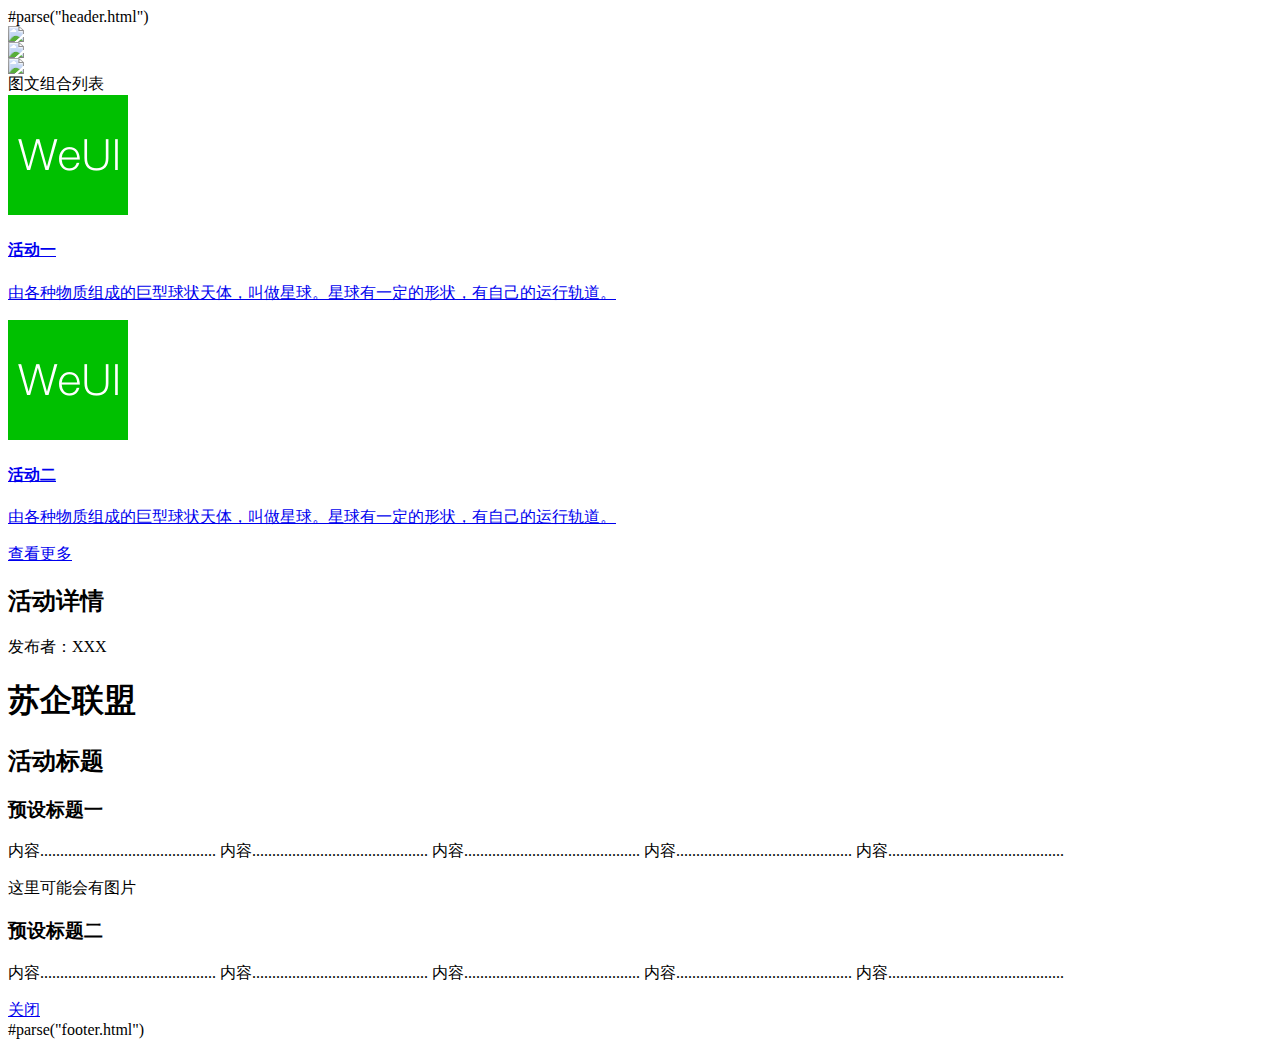
==== sqlm-web/src/main/webapp/WEB-INF/page/activityPanel.html @ 5f7511c6 "添加活动面板" ====
<!DOCTYPE html>
<html>
  <head>
    <title>活动</title>
    #parse("header.html")

    <style>
      .swiper-container {
        width: 100%;
      }

      .swiper-container img {
        display: block;
        width: 100%;
      }
    </style>
  </head>

  <body ontouchstart>
    <div class="swiper-container">
      <!-- Additional required wrapper -->
      <div class="swiper-wrapper">
        <!-- Slides -->
        <div class="swiper-slide">
          <a href="javascript:;" class="open-popup" data-target="#full" >
            <img src="${rc.contextPath}/statics/images/swiper-1.jpg" />
          </a>
        </div>
        <div class="swiper-slide">
          <a href="javascript:;" class="open-popup" data-target="#full" >
            <img src="${rc.contextPath}/statics/images/swiper-2.jpg" />
          </a>
        </div>
        <div class="swiper-slide">
          <a href="javascript:;" class=" open-popup" data-target="#full" >
            <img src="${rc.contextPath}/statics/images/swiper-3.jpg" />
          </a>
        </div>
      </div>
      <!-- If we need pagination -->
      <div class="swiper-pagination"></div>
    </div>

    <div class="weui-panel weui-panel_access">
      <div class="weui-panel__hd">图文组合列表</div>
      <div class="weui-panel__bd">
        <a href="javascript:void(0);" class="weui-media-box weui-media-box_appmsg">
          <div class="weui-media-box__hd">
            <img class="weui-media-box__thumb" src="[data-uri]" alt="">
          </div>
          <div class="weui-media-box__bd">
            <h4 class="weui-media-box__title">活动一</h4>
            <p class="weui-media-box__desc">由各种物质组成的巨型球状天体，叫做星球。星球有一定的形状，有自己的运行轨道。</p>
          </div>
        </a>
        <a href="javascript:void(0);" class="weui-media-box weui-media-box_appmsg">
          <div class="weui-media-box__hd">
            <img class="weui-media-box__thumb" src="[data-uri]" alt="">
          </div>
          <div class="weui-media-box__bd">
            <h4 class="weui-media-box__title">活动二</h4>
            <p class="weui-media-box__desc">由各种物质组成的巨型球状天体，叫做星球。星球有一定的形状，有自己的运行轨道。</p>
          </div>
        </a>
      </div>
      <div class="weui-panel__ft">
        <a href="javascript:void(0);" class="weui-cell weui-cell_access weui-cell_link">
          <div class="weui-cell__bd">查看更多</div>
          <span class="weui-cell__ft"></span>
        </a>
      </div>
    </div>

    <div id="full" class='weui-popup__container'>
      <div class="weui-popup__overlay"></div>
      <div class="weui-popup__modal">
        <header class='demos-header'>
          <h2 class="demos-second-title">活动详情</h2>
          <p class="demos-sub-title">发布者：XXX</p>
        </header>
        <article class="weui-article">
          <h1>苏企联盟</h1>
          <section>
            <h2 class="title">活动标题</h2>
            <section>
              <h3>预设标题一</h3>
              <p>
                内容............................................
                内容............................................
                内容............................................
                内容............................................
                内容............................................
              </p>
              <p>
                这里可能会有图片
              </p>
            </section>
            <section>
              <h3>预设标题二</h3>
              <p>
                内容............................................
                内容............................................
                内容............................................
                内容............................................
                内容............................................
              </p>
            </section>
          </section>
        </article>
        <a href="javascript:;" class="weui-btn weui-btn_primary close-popup">关闭</a>
      </div>
    </div>
    #parse("footer.html")
    <script src="${rc.contextPath}/statics/js/swiper.js"></script>
    <script>
      <!-- 图片浏览左右滑动 -->
      $(".swiper-container").swiper({
          loop: true,
          autoplay: false
      });
      $(document).on("open", ".weui-popup-modal", function() {
        console.log("open popup");
      }).on("close", ".weui-popup-modal", function() {
        console.log("close popup");
      });
    </script>
  </body>
</html>
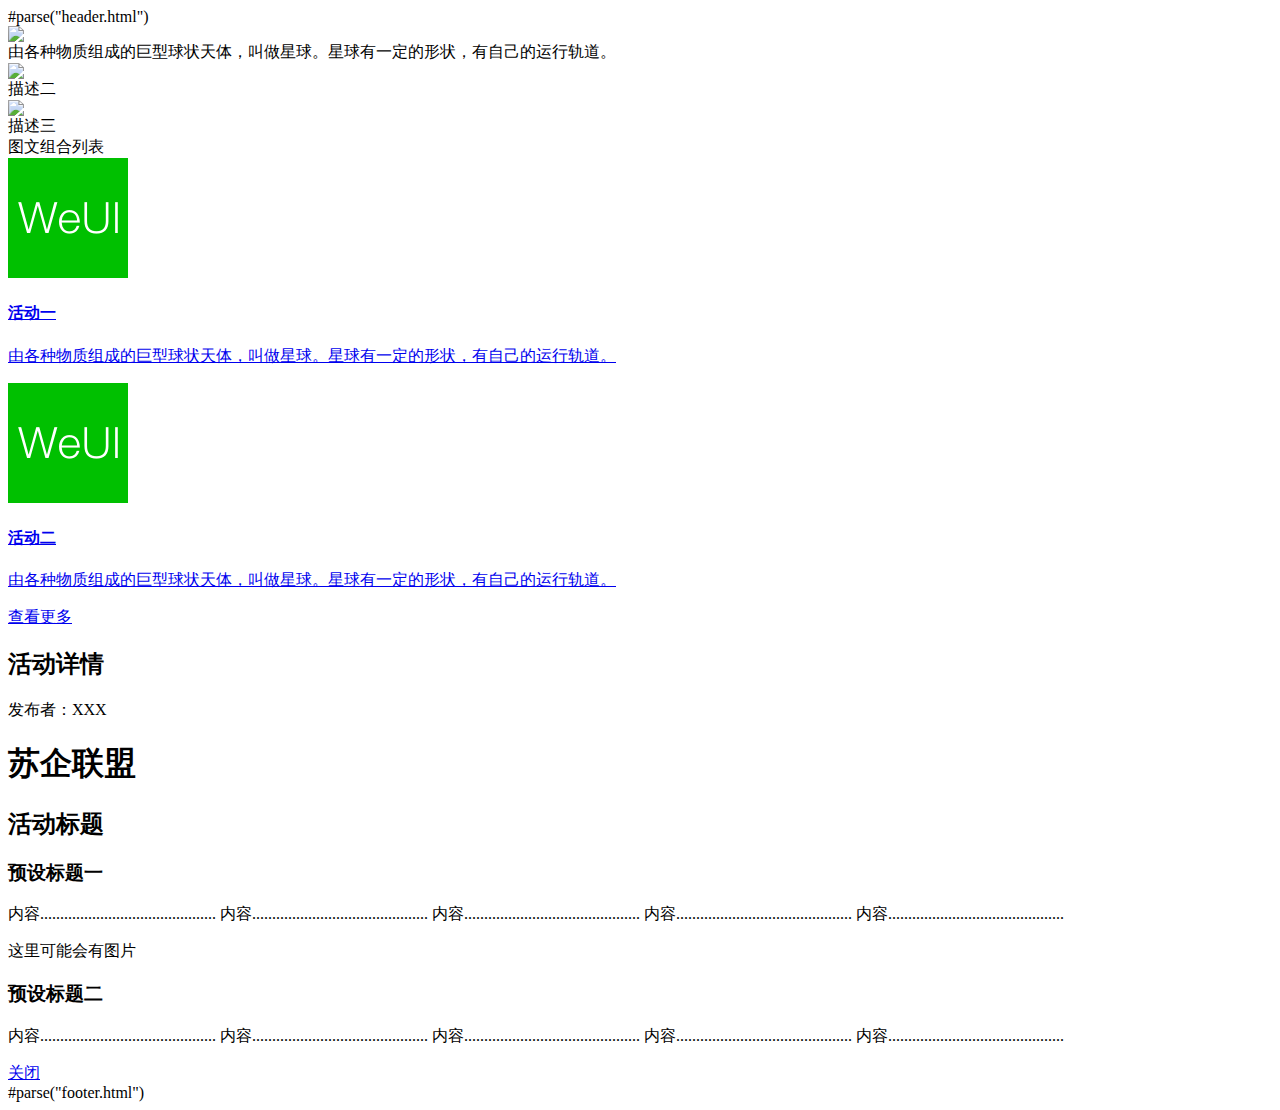
==== commit 3bd48427: "调整活动页面样式" ====
--- a/sqlm-web/src/main/webapp/WEB-INF/page/activityPanel.html
+++ b/sqlm-web/src/main/webapp/WEB-INF/page/activityPanel.html
@@ -17,34 +17,37 @@
   </head>
 
   <body ontouchstart>
-    <div class="swiper-container">
+    <div class="swiper-container swiper-photoBrowser">
       <!-- Additional required wrapper -->
       <div class="swiper-wrapper">
         <!-- Slides -->
         <div class="swiper-slide">
-          <a href="javascript:;" class="open-popup" data-target="#full" >
+          <a href="javascript:;" class="photo-container open-popup" data-target="#full" >
             <img src="${rc.contextPath}/statics/images/swiper-1.jpg" />
           </a>
+          <div class="caption caption-item">由各种物质组成的巨型球状天体，叫做星球。星球有一定的形状，有自己的运行轨道。</div>
         </div>
         <div class="swiper-slide">
-          <a href="javascript:;" class="open-popup" data-target="#full" >
+          <a href="javascript:;" class="photo-container open-popup" data-target="#full" >
             <img src="${rc.contextPath}/statics/images/swiper-2.jpg" />
           </a>
+          <div class="caption caption-item">描述二</div>
         </div>
         <div class="swiper-slide">
-          <a href="javascript:;" class=" open-popup" data-target="#full" >
+          <a href="javascript:;" class="photo-container open-popup" data-target="#full" >
             <img src="${rc.contextPath}/statics/images/swiper-3.jpg" />
           </a>
+          <div class="caption caption-item">描述三</div>
         </div>
       </div>
-      <!-- If we need pagination -->
-      <div class="swiper-pagination"></div>
+        <!-- If we need pagination -->
+      <div class="swiper-pagination swiper-pagination-bullets"></div>
     </div>
 
     <div class="weui-panel weui-panel_access">
       <div class="weui-panel__hd">图文组合列表</div>
       <div class="weui-panel__bd">
-        <a href="javascript:void(0);" class="weui-media-box weui-media-box_appmsg">
+        <a href="javascript:void(0);" class="weui-media-box weui-media-box_appmsg open-popup" data-target="#full">
           <div class="weui-media-box__hd">
             <img class="weui-media-box__thumb" src="[data-uri]" alt="">
           </div>
@@ -53,7 +56,7 @@
             <p class="weui-media-box__desc">由各种物质组成的巨型球状天体，叫做星球。星球有一定的形状，有自己的运行轨道。</p>
           </div>
         </a>
-        <a href="javascript:void(0);" class="weui-media-box weui-media-box_appmsg">
+        <a href="javascript:void(0);" class="weui-media-box weui-media-box_appmsg open-popup" data-target="#full">
           <div class="weui-media-box__hd">
             <img class="weui-media-box__thumb" src="[data-uri]" alt="">
           </div>
@@ -113,7 +116,7 @@
     #parse("footer.html")
     <script src="${rc.contextPath}/statics/js/swiper.js"></script>
     <script>
-      <!-- 图片浏览左右滑动 -->
+      <!-- 图片浏览 -->
       $(".swiper-container").swiper({
           loop: true,
           autoplay: false
